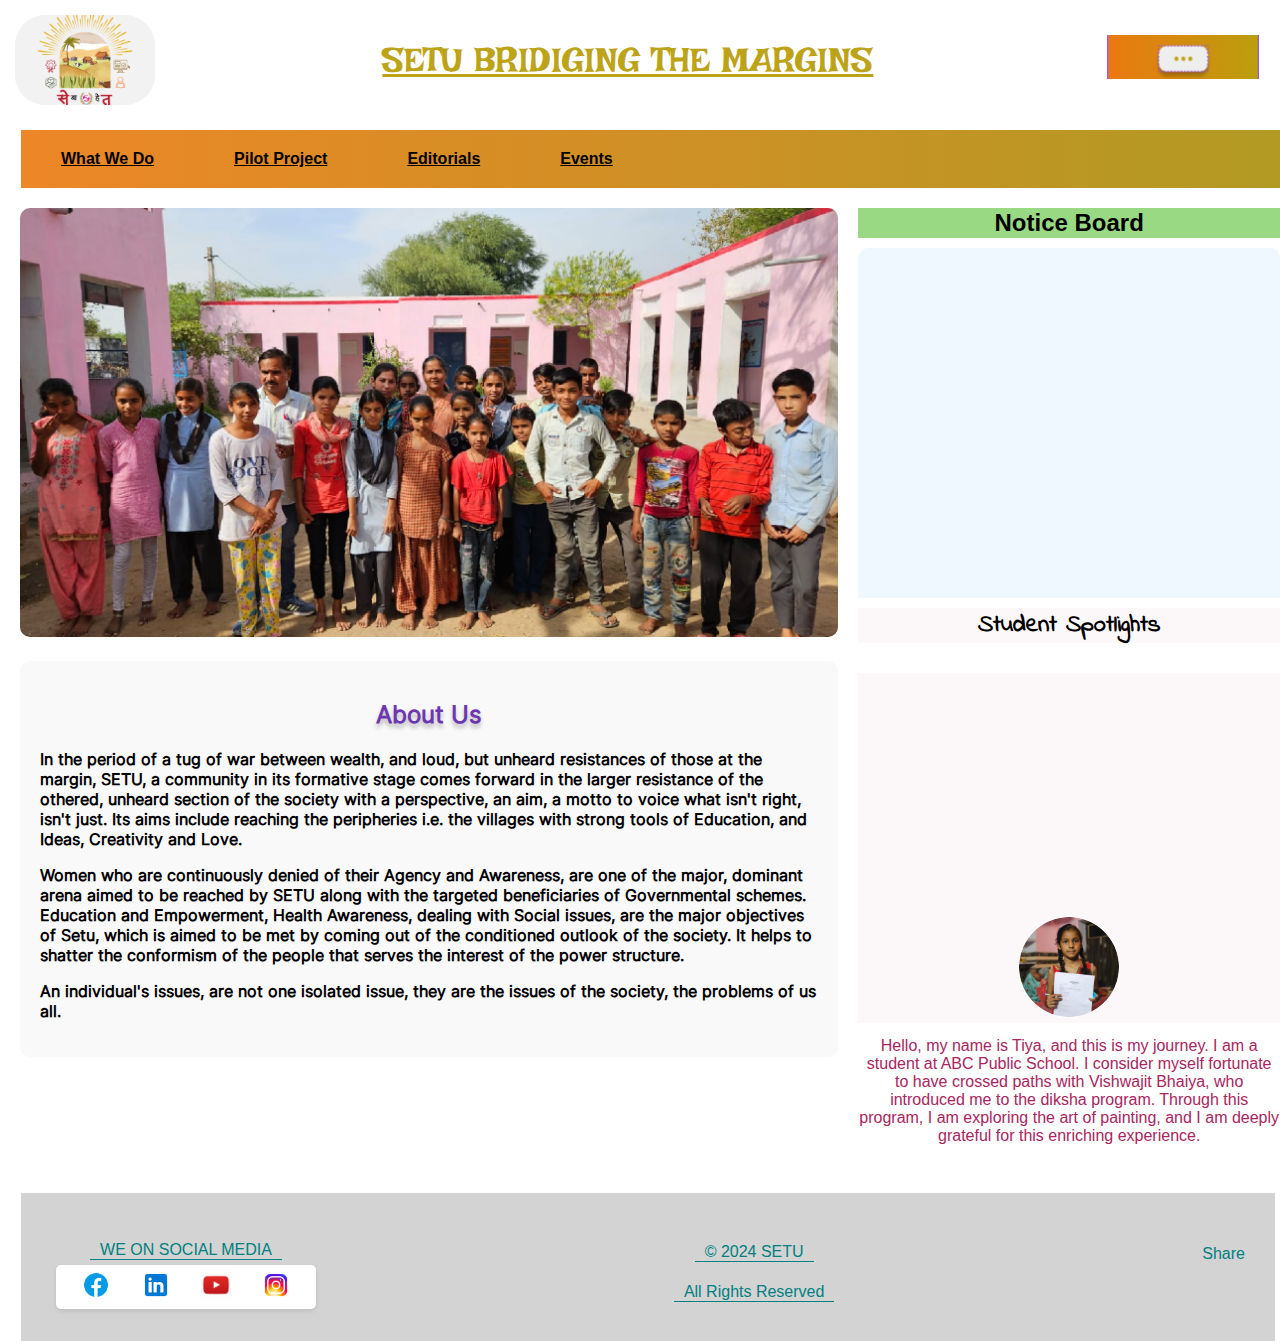
==== index.html @ 0f2a1a70 "homepage1" ====
<!DOCTYPE html>
<html lang="en">
<head>
    <meta charset="UTF-8">
    <meta name="viewport" content="width=device-width, initial-scale=1.0">
    <title>SETU Bridging the Margins</title>
    <link rel="stylesheet" href="styles.css">
</head>
<body>
    <header>
        <img src="images/setu_logo.png" alt="SETU Logo" class="logo">
        <h1>SETU BRIDIGING THE  MARGINS</h1>
        <div class="dropdown">
            <button class="menu-button"  onclick="toggleDropdown()">
            <img src="images/button.png" alt="Menu">
        </button>
        <div id="dropdownMenu" class="dropdown-content">
            <h2>SEVA HETU SETU</h2>
            <h3>Discover</h3>
            <a href="#"><img src="images/home.png" alt="Home"> Home</a>
            <a href="#"><img src="images/home.png" alt="Join Us"> Join us</a>
            <a href="#"><img src="images/home.png" alt="Donate"> Donate</a>
            <a href="#"><img src="images/radio.png" alt="Gallery"> Gallery</a>
            <a href="#"><img src="images/radio.png" alt="Contact Us"> Contact us</a>
        </div>
    </div>
        
    </header>

    

    <nav> 
        
        <ul> 
            
            
            <li><a href="#">What We Do</a></li>
            <li><a href="#">  </a></li>
            <li><a href="#">Pilot Project</a></li>
            <li><a href="#">  </a></li>
            <li><a href="#">Editorials</a></li>
            <li><a href="#">  </a></li>
            <li><a href="#">Events</a></li>
            <li><a href="#">  </a></li>

        </ul>
    </nav>

    <main>
        <div class="content">
            <div class="left-column">
                <section class="hero">
                    <div class="slideshow-container">
                        <div class="mySlides fade">
                            <img src="images/ci1.png" style="width:100%">
                        </div>
                        <div class="mySlides fade">
                            <img src="images/ci2.png" style="width:100%">
                        </div>
                        <div class="mySlides fade">
                            <img src="images/ci3.png" style="width:100%">
                        </div>
                        <div class="mySlides fade">
                            <img src="images/ci4.png" style="width:100%">
                        </div>
                        <div class="mySlides fade">
                            <img src="images/ci5.png" style="width:100%">
                        </div>
                    </div>
                </section>
                <section class="about-us">
                    <h2>About Us</h2>
                    <p>
                        In the period of a tug of war between wealth, and loud, but unheard resistances of those at the margin, SETU, a community in its formative stage comes forward in the larger resistance of the othered, unheard section of the society with a perspective, an aim, a motto to voice what isn't right, isn't just. Its aims include reaching the peripheries i.e. the villages with strong tools of Education, and Ideas, Creativity and Love.
                    </p>
                    <p>
                        Women who are continuously denied of their Agency and Awareness, are one of the major, dominant arena aimed to be reached by SETU along with the targeted beneficiaries of Governmental schemes. Education and Empowerment, Health Awareness, dealing with Social issues, are the major objectives of Setu, which is aimed to be met by coming out of the conditioned outlook of the society. It helps to shatter the conformism of the people that serves the interest of the power structure.
                    </p>
                    <p>
                        An individual's issues, are not one isolated issue, they are the issues of the society, the problems of us all.
                    </p>
                </section>
            </div>

            <aside class="right-column">
                <h2 id="notice_head">Notice Board</h2>
                <section class="notice-board">
                    
                    <div class="notices">
                        <div class="not"><p>Notice 1: Important update! Lorem ipsum dolor sit amet consectetur adipisicing elit. Repudiandae maiores unde iste, dignissimos hic architecto inventore totam commodi quam incidunt, doloremque, veritatis ducimus ipsum praesentium earum. Earum hic, voluptates ipsum laboriosam praesentium repudiandae explicabo exercitationem cum libero recusandae porro suscipit illo, expedita, amet quia sunt. Tenetur, fuga illo omnis consequuntur ipsam facere debitis odio? Qui voluptatum vero magnam exercitationem aliquid sed. Unde error nemo fugiat praesentium deleniti vero ducimus tenetur?</p>
                            <p> Notice 2: Meeting tomorrow.</p>
                            <p>Notice 3: Event on Friday.</p>
                           <p>Notice 4: Meeting tomorrow.</p>
                             <p>Notice 5: Event on Friday.</p>
                            </div>
                        
                    </div>
                </section>
                 <h2 id="spot_head">Student Spotlights</h3>
                <section class="student-spotlights">
                    
                    <div class="spotlight"><div class="sp"><img src="images/sp1.png" alt="Student Photo">
                        <p>
                            Hello, my name is Tiya, and this is my journey. I am a student at ABC Public School. I consider myself fortunate to have crossed paths with Vishwajit Bhaiya, who introduced me to the diksha program. Through this program, I am exploring the art of painting, and I am deeply grateful for this enriching experience.
                        </p>
                    </div>
                </div>
                        
                </section>
            </aside>
        </div>
    </main>

    <footer>
        <div class="footer-section">
            <p>WE ON SOCIAL MEDIA</p>
            <div class="social-media">
                <a href="#"><img src="images/icons8-facebook-48.png" alt="Facebook"></a>
                <a href="#"><img src="images/icons8-linkedin-48.png" alt="LinkedIn"></a>
                <a href="#"><img src="images/utube.png" alt="YouTube"></a>
                <a href="#"><img src="images/icons8-insta-48.png" alt="Instagram"></a>
            </div>
        </div>
        <div class="footer-section">
            <p>&copy; 2024 SETU</p>
            <p>All Rights Reserved</p>
        </div>
        <div class="footer-section">
            <a href="#">Share</a>
        </div>
    </footer>
    <script>
        function toggleDropdown() {
            var dropdown = document.getElementById("dropdownMenu");
            var menuButton = document.querySelector(".menu-button");
            if (dropdown.style.display === "block") {
                dropdown.style.display = "none";
                menuButton.style.display = "block";
            } else {
                dropdown.style.display = "block";
                menuButton.style.display = "none";
            }
        }
        window.onclick = function(event) {
            var menuButton = document.querySelector(".menu-button");
            if (!event.target.closest('.menu-button') && !event.target.closest('#dropdownMenu')) {
                var dropdown = document.getElementById("dropdownMenu");
                if (dropdown.style.display === "block") {
                    dropdown.style.display = "none";
                    menuButton.style.display = "block";

                }
            }
        }

        let slideIndex = 0;
        showSlides();

        function showSlides() {
            let slides = document.getElementsByClassName("mySlides");
            for (let i = 0; i < slides.length; i++) {
                slides[i].style.display = "none";
            }
            slideIndex++;
            if (slideIndex > slides.length) {slideIndex = 1}
            slides[slideIndex-1].style.display = "block";
            setTimeout(showSlides, 2000); 
        }
        function handleHover(elementClass) {
        const element = document.querySelector(elementClass);

        element.addEventListener('mouseover', () => {
            element.style.animationPlayState = 'paused';
        });

        element.addEventListener('mouseout', () => {
            element.style.animationPlayState = 'running';
        });
    }

    // Apply hover effect to notices and spotlights
    handleHover('.not');
    handleHover('.sp');
   
    

        
    </script>
</body>
</html>
---- styles.css ----
@font-face {
    font-family: 'Irish Grover';
    src: url('fonts/IrishGrover-Regular.ttf') format('truetype');
    /* Add other formats if available */
    font-weight: normal;
    font-style: normal;
}
@font-face {
    font-family: 'Indie Flower';
    src: url('fonts/IndieFlower-Regular.ttf') format('truetype');
    /* Add other formats if available */
    font-weight: normal;
    font-style: normal;
}
@font-face {
    font-family: 'Inter';
    src: url('fonts/Inter-VariableFont_slnt\,wght.ttf') format('truetype');
    /* Add other formats if available */
    font-weight: normal;
    font-style: normal;
}

.slideshow-container {
    position: relative;
    max-width: 100%;
    margin: auto;
}

.mySlides {
    display: none;
}

.fade {
    -webkit-animation-name: fade;
    -webkit-animation-duration: 1.5s;
    animation-name: fade;
    animation-duration: 1.5s;
}

@-webkit-keyframes fade {
    from {opacity: .4}
    to {opacity: 1}
}

@keyframes fade {
    from {opacity: .4}
    to {opacity: 1}
}

body {
    font-family: Arial, sans-serif;
    margin: 0;
    padding: 0;
    box-sizing: border-box;
}

header {
    display: flex;
    align-items: center;
    justify-content: space-between;
    background-color:white;
    padding: 15px;
    color: #BDA318;
    
}

.logo {
    height: 90px;
    border-radius: 30px;
}

header h1 {
    margin: 0;
    text-decoration: underline;
    font-family: 'Irish Grover',sans-serif;
    font-weight:400;
    font-size:35px;
    
}

.menu-button {
    display: block;
    font-size: 24px;
    background: none;
    border: none;
    color:white;
    cursor: pointer;
}
.menu-button img {
    width: 152.352px;
height: 44px;
flex-shrink: 0;



}

nav{    background: linear-gradient(90deg, rgba(235, 121, 15, 0.90) 0%, rgba(169, 143, 11, 0.90) 100%);
   margin-left:21px}
nav ul {
    list-style-type: none;
    margin: 10px 0px 0px 20px;
    padding: 0;
    display: flex;
    width : 100%;
    
    

    
    color: black;
}

nav a {
    color:black;
    text-decoration: underline;
    font-weight: 600;
    padding: 10px;
    display: block;
    margin: 10px;
}

.content {
    display: grid;
    grid-template-columns: 66% 34%;
    gap: 20px;
    padding: 20px;
}

.left-column {
    display: flex;
    flex-direction: column;
    gap: 20px;
}

.hero img {
 width: 100%;
 height:auto;
border-radius: 10px;

}

.about-us {
    background-color: #f9f9f9;
    padding: 20px;
    border-radius: 10px;
    font-family: "Inter";
    font-weight: 600;
}
.about-us h2{
    color: #6D37B2;

text-align: center;
text-shadow: 0px 4px 4px rgba(0, 0, 0, 0.25);
}

.right-column {
    display: flex;
    flex-direction: column;
    gap: 10px;
}.notice-board{
    height: 350px;
    overflow: hidden;
    position: relative;
    
}

   .notices {
    
    position: absolute;
    background: rgba(23, 161, 250, 0.07);
    padding: 5px;
    border-radius: 10px;
    text-align: center;
    overflow: hidden;
   
}
.notices div{
    -moz-transform: translateY(100%);
    -webkit-transform: translateY(100%);
    transform: translateY(100%);
    
    -moz-animation: my-animation 15s linear infinite;
    -webkit-animation: my-animation 15s linear infinite;
    animation: my-animation 15s linear infinite;
}
@-moz-keyframes my-animation {
    from { -moz-transform: translateY(100%); }
    to { -moz-transform: translateY(-100%); }
  }
  
  /* for Chrome */
  @-webkit-keyframes my-animation {
    from { -webkit-transform: translateY(100%); }
    to { -webkit-transform: translateY(-100%); }
  }
  
  @keyframes my-animation {
    from {
      -moz-transform: translateY(100%);
      -webkit-transform: translateY(100%);
      transform: translateY(100%);
    }
    to {
      -moz-transform: translateY(-100%);
      -webkit-transform: translateY(-100%);
      transform: translateY(-100%);
    }
  }


#notice_head {
    margin-top: 0;
    background: rgba(102, 197, 68, 0.66);
    color:black;
    text-align: center;
    margin-bottom: 0;
    padding: 1px;
}
#spot_head{
    margin-top: 0;
    background: rgba(170, 37, 93, 0.03);
    color:black;
    text-align: center;
    font-family: "Indie Flower";
}
.student-spotlights{
    height: 500px;
    overflow: hidden;
    position: relative;
}
.spotlight {
    height: 350px;
    position: absolute;
    color: #AA255D;
    display: flex;
    flex-direction: column;
    align-items: center;
    text-align: center;
    background: rgba(170, 37, 93, 0.03);
}
.spotlight div{
    -moz-transform: translateY(100%);
    -webkit-transform: translateY(100%);
    transform: translateY(100%);
    
    -moz-animation: my-animation 15s linear infinite;
    -webkit-animation: my-animation 15s linear infinite;
    animation: my-animation 15s linear infinite;
}


.student-spotlights img {
    width: 100px;
    height: 100px;
    border-radius: 50%;
}

/* Footer Styles */
footer {
    background-color: #d3d3d3; /* Set background color to light grey */
    color: #008080; /* Set text color to teal */
    text-align: center;
    padding: 30px 0;
    display: flex;
    justify-content: space-between;
    align-items: center;
    padding: 10px 20px;
    height:128px;
    margin-left: 21px;
   margin-right: 5px;
   padding-left: 35px;
}

.footer-section {
    display: flex;
    align-items: center;
    flex-direction: column;
}

.footer-section p, .footer-section a {
    margin-bottom: 25px;
    padding: 0 10px;
    
    text-decoration: none;
    color: #008080;
}

.footer-section a:hover {
    text-decoration: underline;
}

.footer-section p {
    margin-bottom: 5px;
    border-bottom: 1px solid #008080; /* Underline effect */
}

.social-media {
    display: flex;
    align-items: center;
    background-color: white; /* White background for the icon container */
    padding: 5px 10px; /* Padding for the icon container */
    border-radius: 5px; /* Rounded corners */
    box-shadow: 0 2px 4px rgba(0, 0, 0, 0.1); /* Optional: Box shadow for better visibility */
}

.social-media a {
    margin: 0 5px;
}

.social-media a img {
    width: 30px;
    height: 30px;
}

.dropdown-content {
    display: none;  
    position: absolute;
    background: linear-gradient(90deg, rgba(235, 121, 15, 0.90) 0%, rgba(169, 143, 11, 0.90) 100%);

    min-width: 160px;
    
    padding: 5px;
    box-shadow: 0px 8px 16px 0px rgba(0,0,0,0.2);
    z-index: 1;
    right: 10px;  
    top: 70px;   
}

.dropdown-content a {
    color: black;  /* Set the font color to black */
    padding: 12px 16px;
    text-decoration: none;
    display: block;
    border-bottom: 1px solid white;
    border-radius: 10px;  /* Make the corners rounded */
    background-color: white;  /* Set background color to white */
    margin-bottom: 10px;  /* Add some space between items */
}


.dropdown-content a:hover {
    background-color: #BDA318;
}

.dropdown-content h2, .dropdown-content h3 {
    color: black;
    margin: 10px;
    padding-bottom: 10px;
    text-align: center;
}
@media (max-width: 480px) {
    .menu-button img {
        width: 30px;
        height: 30px;
    }

    .social-media a img {
        width: 20px;
        height: 20px;
    }
}
@media (max-width: 768px) {
    
  
    nav {
        display: block; /* Show nav when .show class is added */
        max-height: calc(100vh - 60px); /* Make nav scrollable on small screens */
        overflow-y:auto;
    }
    footer{
        display: block;
        max-height: calc(100vh - 60px); /* Make nav scrollable on small screens */
        overflow-y:auto;
    }
    h1{
        width:auto;
        text-align: center;
    }
    .logo{display: none;}
    .menu-button{min-width: 40%;}
   
}
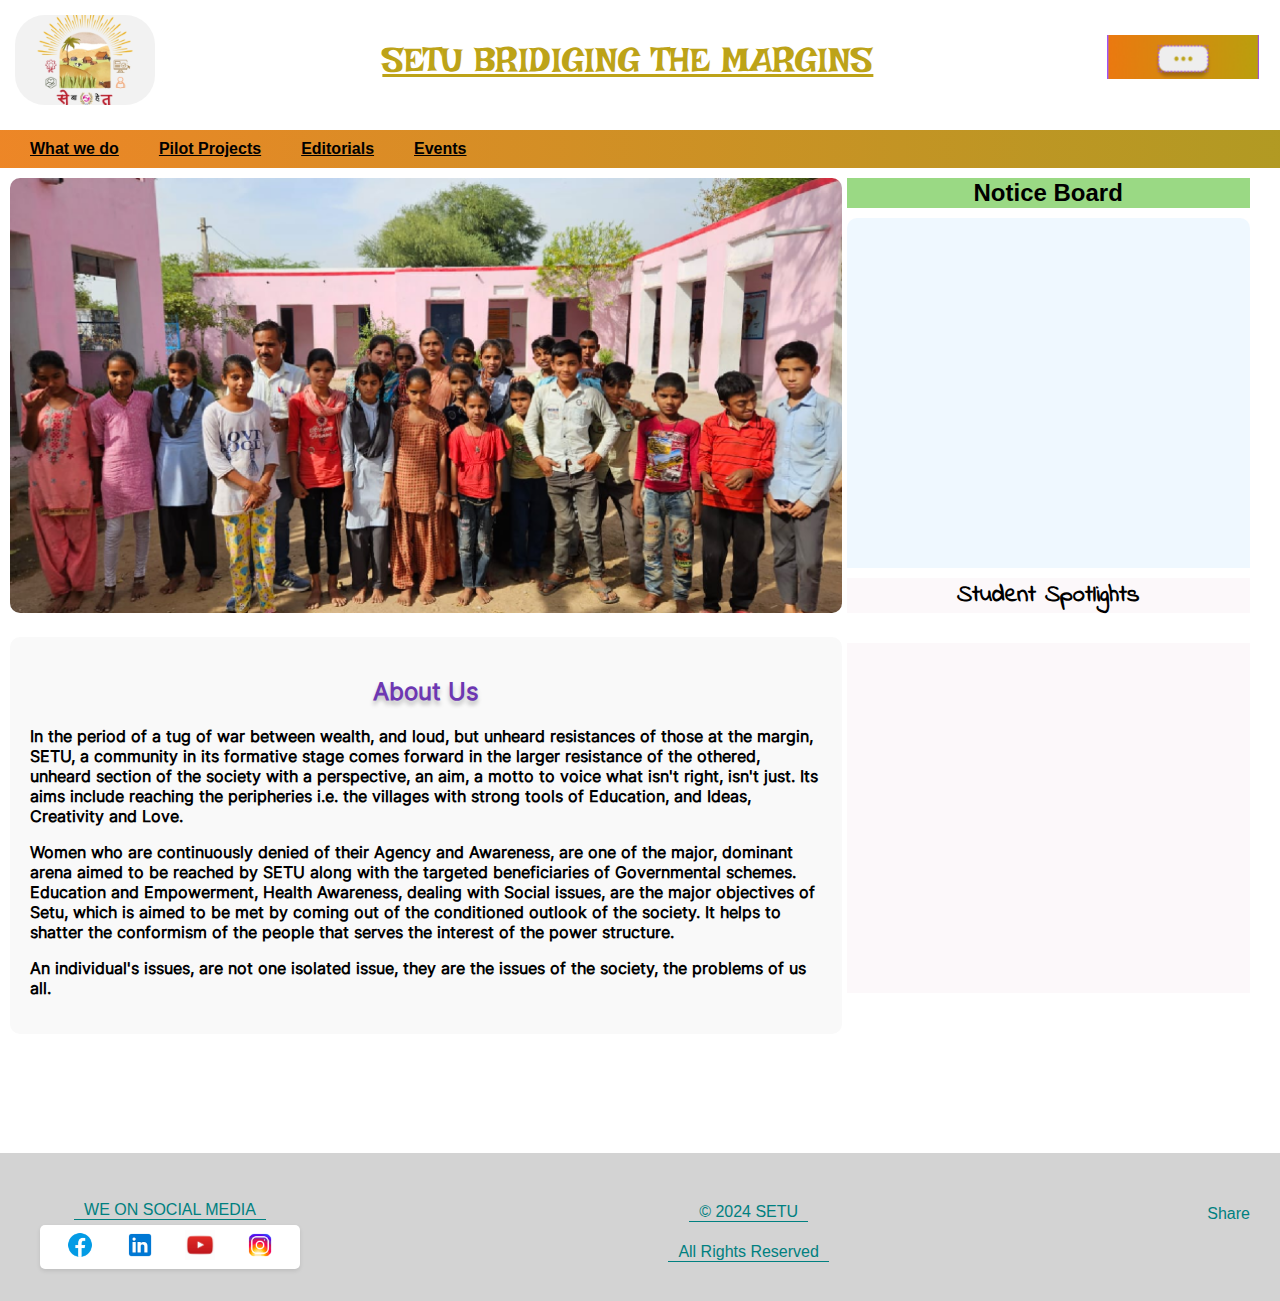
==== commit d2f187f1: "homepage_modified" ====
--- a/index.html
+++ b/index.html
@@ -32,16 +32,46 @@
     <nav> 
         
         <ul> 
+            <li><a href="#">What we do</a></li>
+            <li id="s"><a href="#"></a></li>
             
+            <li >
+                <a href="#" id="dd1" class="dropdown1">Pilot Projects   </a>
+                <ul id="ddm12" class="dropdown-content1">
+                    <h2>PILOT PROJECTS</h2>
+                    <h3>DISCOVER</h3>
+                    <li ><a href="#">DIKSHA</a></li>
+                    <li><a href="#">SHAKTI</a></li>
+                    <li><a href="#">OLD AGE</a></li>
+                </ul>
+            </li>
             
-            <li><a href="#">What We Do</a></li>
-            <li><a href="#">  </a></li>
-            <li><a href="#">Pilot Project</a></li>
-            <li><a href="#">  </a></li>
-            <li><a href="#">Editorials</a></li>
-            <li><a href="#">  </a></li>
-            <li><a href="#">Events</a></li>
-            <li><a href="#">  </a></li>
+            <li id="s"><a href="#">  </a></li>
+            <li>  
+                <a href="#" id="dd12" class="dropdown1">Editorials  </a>
+                <ul id="ddm12" class="dropdown-content1">
+                    <h2>EDITORIALS</h2>
+                    <h3>DISCOVER</h3>
+                    <li><a href="#">NEWSLETTERS</a></li>
+                    <li><a href="#">WEEKLY MAGAZINES</a></li>
+                    <li><a href="#">BOOKS AND MOVIE REVIEW</a></li>
+                    <li><a href="#">REPORTS</a></li>
+                </ul>
+            </li>
+
+            <li id="s"><a href="#">  </a></li>
+            <li><li>
+                <a href="#" id="dd12" class="dropdown1">Events  </a>
+                <ul id="ddm12" class="dropdown-content1">
+                    <h2>EVENTS</h2>
+                    <h3>DISCOVER</h3>
+                    <li><a href="#">UPCOMING EVENTS</a></li>
+                    <li><a href="#">EXPLORE PAST</a></li>
+                    <li><a href="#">CAMPAIGN</a></li>
+                    
+                </ul>
+            </li></li>
+            <li id="s"><a href="#">  </a></li>
 
         </ul>
     </nav>
@@ -82,7 +112,7 @@
                 </section>
             </div>
 
-            <aside class="right-column">
+            <div class="right-column">
                 <h2 id="notice_head">Notice Board</h2>
                 <section class="notice-board">
                     
@@ -107,7 +137,7 @@
                 </div>
                         
                 </section>
-            </aside>
+            </div>
         </div>
     </main>
 
@@ -141,6 +171,7 @@
                 menuButton.style.display = "none";
             }
         }
+        
         window.onclick = function(event) {
             var menuButton = document.querySelector(".menu-button");
             if (!event.target.closest('.menu-button') && !event.target.closest('#dropdownMenu')) {
@@ -152,6 +183,9 @@
                 }
             }
         }
+        
+
+       
 
         let slideIndex = 0;
         showSlides();
--- a/styles.css
+++ b/styles.css
@@ -96,34 +96,39 @@
 }
 
 nav{    background: linear-gradient(90deg, rgba(235, 121, 15, 0.90) 0%, rgba(169, 143, 11, 0.90) 100%);
-   margin-left:21px}
+   margin-left:0;margin-right: 0;
+ padding:0;
+ 
+    
+}
 nav ul {
     list-style-type: none;
     margin: 10px 0px 0px 20px;
     padding: 0;
     display: flex;
     width : 100%;
-    
-    
-
-    
     color: black;
 }
+li{position:relative; margin-bottom: 0;}
 
 nav a {
     color:black;
     text-decoration: underline;
     font-weight: 600;
     padding: 10px;
-    display: block;
-    margin: 10px;
-}
+    display:block;
+    
+    
+
+}
+
+
 
 .content {
     display: grid;
-    grid-template-columns: 66% 34%;
-    gap: 20px;
-    padding: 20px;
+    grid-template-columns: 66% 32%;
+    gap: 5px;
+    padding: 10px;
 }
 
 .left-column {
@@ -206,6 +211,29 @@
       transform: translateY(-100%);
     }
   }
+  @-moz-keyframes my-animation2 {
+    from { -moz-transform: translateX(100%); }
+    to { -moz-transform: translateX(-100%); }
+  }
+  
+  /* for Chrome */
+  @-webkit-keyframes my-animation2 {
+    from { -webkit-transform: translateX(100%); }
+    to { -webkit-transform: translateX(-100%); }
+  }
+  
+  @keyframes my-animation2 {
+    from {
+      -moz-transform: translateX(100%);
+      -webkit-transform: translateX(100%);
+      transform: translateX(100%);
+    }
+    to {
+      -moz-transform: translateX(-100%);
+      -webkit-transform: translateX(-100%);
+      transform: translateX(-100%);
+    }
+  }
 
 
 #notice_head {
@@ -239,13 +267,13 @@
     background: rgba(170, 37, 93, 0.03);
 }
 .spotlight div{
-    -moz-transform: translateY(100%);
-    -webkit-transform: translateY(100%);
-    transform: translateY(100%);
-    
-    -moz-animation: my-animation 15s linear infinite;
-    -webkit-animation: my-animation 15s linear infinite;
-    animation: my-animation 15s linear infinite;
+    -moz-transform: translateX(100%);
+    -webkit-transform: translateX(100%);
+    transform: translateX(100%);
+    
+    -moz-animation: my-animation2 10s linear infinite;
+    -webkit-animation: my-animation2 10s linear infinite;
+    animation: my-animation2 10s linear infinite;
 }
 
 
@@ -266,9 +294,9 @@
     align-items: center;
     padding: 10px 20px;
     height:128px;
-    margin-left: 21px;
-   margin-right: 5px;
-   padding-left: 35px;
+    margin-left: 0px;
+   margin-right: 0px;
+   padding-left: 40px;
 }
 
 .footer-section {
@@ -348,12 +376,50 @@
     padding-bottom: 10px;
     text-align: center;
 }
+
+.dropdown-content1 a {
+    color: black;  /* Set the font color to black */
+    padding: 12px 16px;
+    text-decoration: none;
+    display: block;
+    border-bottom: 1px solid white;
+    border-radius: 10px;  /* Make the corners rounded */
+    background-color: white;  /* Set background color to white */
+    margin: 10px;  /* Add some space between items */
+}
+
+
+
+.dropdown1{display:block;}
+
+li:hover > ul.dropdown-content1{display:block;}
+
+
+.dropdown-content1 h2, .dropdown-content1 h3 {
+    color: black;
+    margin: 10px;
+    padding-bottom: 10px;
+    text-align: center;
+}
+
+ul.dropdown-content1 {
+    display: none;  
+    position: absolute;
+    background:linear-gradient(90deg, rgba(235, 121, 15, 0.90) 0%, rgba(169, 143, 11, 0.90) 100%);
+    top:80%;
+    left:0;
+    min-width: 320px;
+    max-width: 360px;
+    padding: 0px;
+    box-shadow: 0px 8px 16px 0px rgba(0,0,0,0.2);
+    z-index: 1;
+    white-space: normal;
+       
+}
+nav a:hover{background-color: #BDA318;}
+.dropdown-content1 a:hover{ background-color: #BDA318; }
 @media (max-width: 480px) {
-    .menu-button img {
-        width: 30px;
-        height: 30px;
-    }
-
+    
     .social-media a img {
         width: 20px;
         height: 20px;
@@ -361,12 +427,17 @@
 }
 @media (max-width: 768px) {
     
-  
-    nav {
-        display: block; /* Show nav when .show class is added */
-        max-height: calc(100vh - 60px); /* Make nav scrollable on small screens */
-        overflow-y:auto;
-    }
+  .content{grid-template-columns: 1fr;;}
+  nav ul {
+    flex-direction: column;
+    overflow-x: visible;
+    margin-left: 0;
+}
+
+nav li {
+    display: block;
+}
+
     footer{
         display: block;
         max-height: calc(100vh - 60px); /* Make nav scrollable on small screens */
@@ -376,11 +447,16 @@
         width:auto;
         text-align: center;
     }
-    .logo{display: none;}
+    h1{display: none;}
     .menu-button{min-width: 40%;}
-   
-}
-
-
-
-
+    .notices{text-align: left;}
+    #s{display: none;}
+    nav a{border: 1px solid black}
+    
+
+    
+}
+
+
+
+
